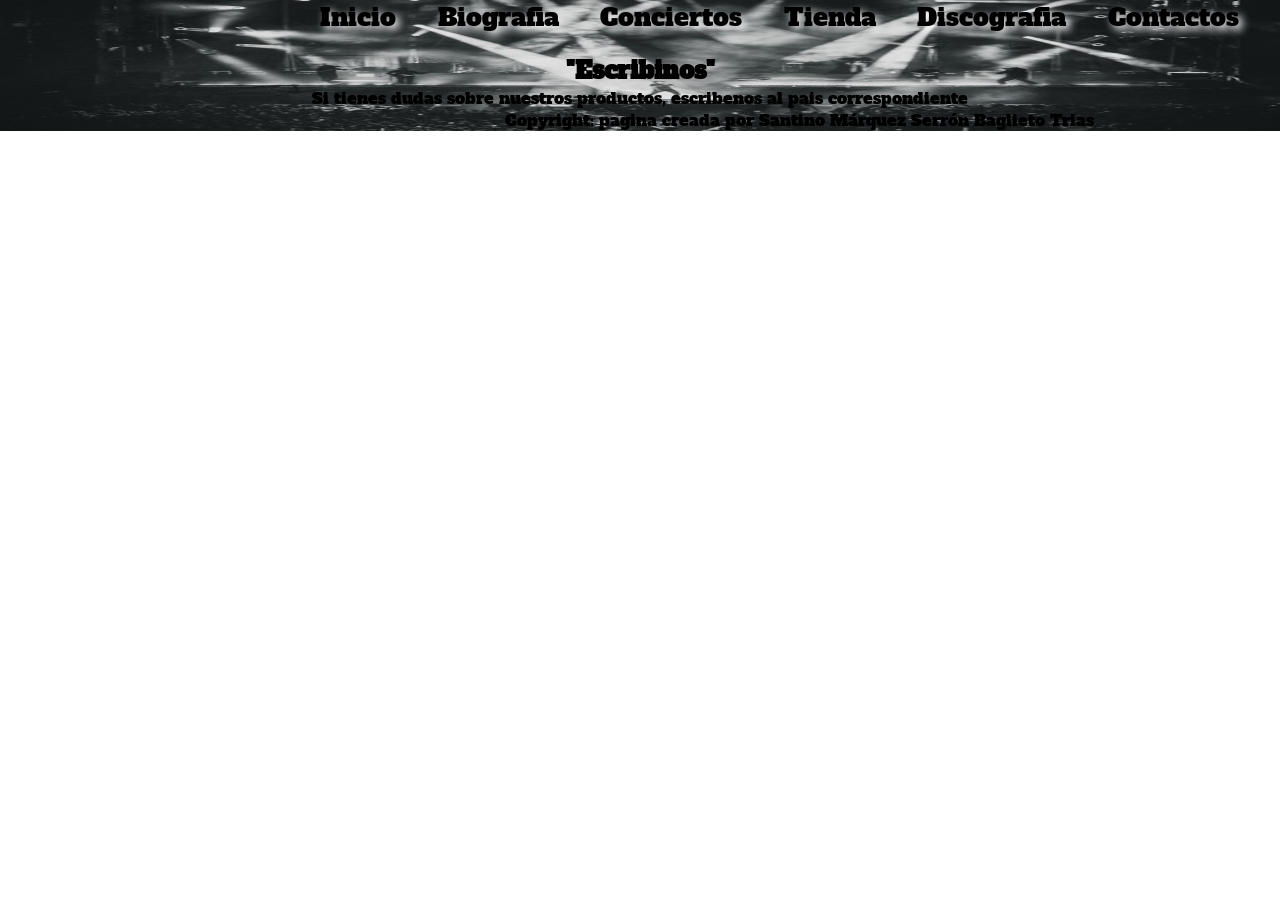
==== contactos.html @ 1bb09b04 "hice muchas cosas xd, le puse animacion a los iconos de redes sociales, comenze a trabajar en contac" ====
<!DOCTYPE html>
<html lang="en">
<head>
    <meta charset="UTF-8">
    <meta name="viewport" content="width=device-width, initial-scale=1.0">
    <title>Document</title>
    <link rel="preconnect" href="https://fonts.googleapis.com">
    <link rel="preconnect" href="https://fonts.gstatic.com" crossorigin>
    <link href="https://fonts.googleapis.com/css2?family=Alfa+Slab+One&display=swap" rel="stylesheet">
    <link rel="stylesheet" href="css/estilos.css">
    <link rel="stylesheet" href="css/contacto.css">
</head>
<body>
  
<header>
    <div class="logo">
        <img src="img/Cuartetodenos.png" alt="" srcset="" class="animate__animated animate__bounceIn">
    </div>
    <div class="menu">
        <ul class="animate__animated animate__bounceInDown">
            <li>
               <a href="index.html">Inicio</a> 
            </li>
            <li>
                <a href="biografia.html">Biografia</a>
            </li>
            <li>
                <a href="conciertos.html">Conciertos</a>
            </li>
            <li>
                <a href="tienda.html">Tienda</a>
            </li>
            <li>
                <a href="discografia.html">Discografia</a>
            </li>
            <li>
                <a href="contactos.html">Contactos</a> 
            </li>
            <li>
                <a href="https://www.instagram.com/cuartetodenosok/?hl=es-la">
                    <i class="fa-brands fa-instagram"></i>
                </a>
                <a href="https://www.tiktok.com/@cuartetodenosoficial">
                    <i class="fa-brands fa-tiktok"></i>
                </a>
                <a href="https://www.youtube.com/channel/UCHIalb8oZehqMPum16ImmGQ">
                    <i class="fa-brands fa-youtube"></i>
                </a>
                <a href="https://open.spotify.com/intl-es/artist/13JJKrUewC1CJYmIDXQNoH">
                    <i class="fa-brands fa-spotify"></i>
                </a>
                <a href="https://www.facebook.com/cuartetodenos/?locale=es_LA">
                    <i class="fa-brands fa-square-facebook"></i>
                </a>
            </li>
        </ul>
    </div>
  </header>

 <main>
        <section>
            <h2>
                "Escribinos"
            </h2>
            <p>Si tienes dudas sobre nuestros productos, escribenos al pais correspondiente</p>
        </section>
 </main>

   <footer>
    <div class="logo">
        <img src="img/Cuartetodenos.png" alt="">
    </div>
    <div>
        <p>Copyright: pagina creada por Santino Márquez Serrón Baglieto Trias </p>
    </div>
    <div>
        <ul>
            <li>
                <a href="https://www.instagram.com/cuartetodenosok/?hl=es-la">
                    <i class="fa-brands fa-instagram"></i>
                </a>
                <a href="https://www.tiktok.com/@cuartetodenosoficial">
                    <i class="fa-brands fa-tiktok"></i>
                </a>
                <a href="https://www.youtube.com/channel/UCHIalb8oZehqMPum16ImmGQ">
                    <i class="fa-brands fa-youtube"></i>
                </a>
                <a href="https://open.spotify.com/intl-es/artist/13JJKrUewC1CJYmIDXQNoH">
                    <i class="fa-brands fa-spotify"></i>
                </a>
                <a href="https://www.facebook.com/cuartetodenos/?locale=es_LA">
                    <i class="fa-brands fa-square-facebook"></i>
                </a>
            </li>
        </ul>
    </div>
  </footer>
  <script src="https://kit.fontawesome.com/3fc2aa12b5.js" crossorigin="anonymous"></script>
</body>
</html>
---- css/estilos.css ----
*{
    margin: 0;w
}

body{
    font-family: "Alfa Slab One", serif;
}

/* HEADER */

header{
   
}

div{
   
}

img{
    display: block;
}

.logo{
    display: flex;
    justify-content: center;
}

ul{
    list-style-type: none;
    padding-inline-start: 0;
}

li{
    text-align: center;
    margin-bottom: 20px;
}

a{
    color: rgb(0, 0, 0);
    text-decoration: none;
    font-size: 25px;
}

/* REDES SOCIALES */

.fa-instagram{
    color: #e1306c;
    font-size: 25px;
}
.fa-tiktok{
    color: #25F4EE;
    font-size: 25px;
}
.fa-youtube{
    color: #ff0000;
    font-size: 25px;
}
.fa-spotify{
    color: #1db954;
    font-size: 25px;
}
.fa-square-facebook{
    color: #1877f2;
    font-size: 25px;
}

section.imagen-principal{
    width: 100%;
    height: 80vh;
    background-repeat: no-repeat;
    background-size: 100% 100%;
    display: flex;
    justify-content: center;
    margin-bottom: 100px;
    padding-bottom: 20px;
}

section div {
    width: 80%;
    margin-top: 50px;
}

section div h1{
    background-color: rgb(148, 212, 221);
    text-align: center;
    border-radius: 50px;
}

section div div {
    width: 100%;
}

section div div img{   
    width: 100%;
    height: 300px;
  
}

/*          SECCION MAIN            */

main {
}

main section div{
}

main section{
    display:flex ;
    flex-direction: column;
    align-items: center;
}

main section div img{
    width: 100%;
    border-radius: 100px;
}

/*  EFECTOS  */

li a:hover{
        transform: scale(1.5,1.5);
        transition: 1s;
    }

/*          DESKTOP         */

@media only screen and (min-width:968px) {
    header{
        display: flex;
        justify-content: space-around;
    }

    .logo{
        width: 25%;
    }

    .menu{
        width: 75%;
        
    }

    ul{
        display: flex;
        justify-content: space-between;
        height: 100%;
        align-items: center;
    }

    .last-icon{
        margin-right: 100px;
    }

    .fa-instagram:hover{
        transform: scale(1.9,1.9);
        transition: 0.5s;
    }

    .fa-tiktok:hover{
        transform: scale(1.9,1.9);
        transition: 0.5s;
    }

    .fa-spotify:hover{
        transform: scale(1.9,1.9);
        transition: 0.5s;
    }

    .fa-youtube:hover{
        transform: scale(1.9,1.9);
        transition: 0.5s;
    }

    .fa-square-facebook:hover{
        transform: scale(1.9,1.9);
        transition: 0.5s;
    }

    main{
        
    }

    main section{
       display:flex;
       
    }

    main section div {
        
        display: flex;
        justify-content: center;
        align-items: center;
    }

  

    main section div p{
        
        margin: 0 100px;
        padding: 50px 0;
    }

    footer{
         display: flex;
         justify-content: space-around;
        
    }

    .logo-footer{
       
    }

    .Copyright{
        display: flex;
        align-items: center;
        
    }

    .Copyright p{
        
        padding: 30px 90px 30px 90px;
    }

    .redesSociales-footer{
        
    }

    footer .redesSociales-footer ul li a{
        margin: 0 40px 0 40px;
    }

    footer div ul li a .fa-square-facebook{
        font-size: 60px;
    }
    
    footer div ul li a .fa-spotify{
        font-size: 60px;
    }

     footer div ul li a .fa-tiktok{
        font-size: 60px;
    }

      footer div ul li a .fa-youtube{
        font-size: 60px;
    }

      footer div ul li a .fa-instagram{
        font-size: 60px;
    }

}






footer div p{ 
    text-align: center;
    padding: 0 20px;
}
---- css/contacto.css ----
body{
    background-image: url("../img/cuarteto_Vivo.jpg");
    background-repeat: no-repeat;
    background-size: 100% 100%;
    
}

li a{
    text-shadow: 4px 4px 8px white;
}
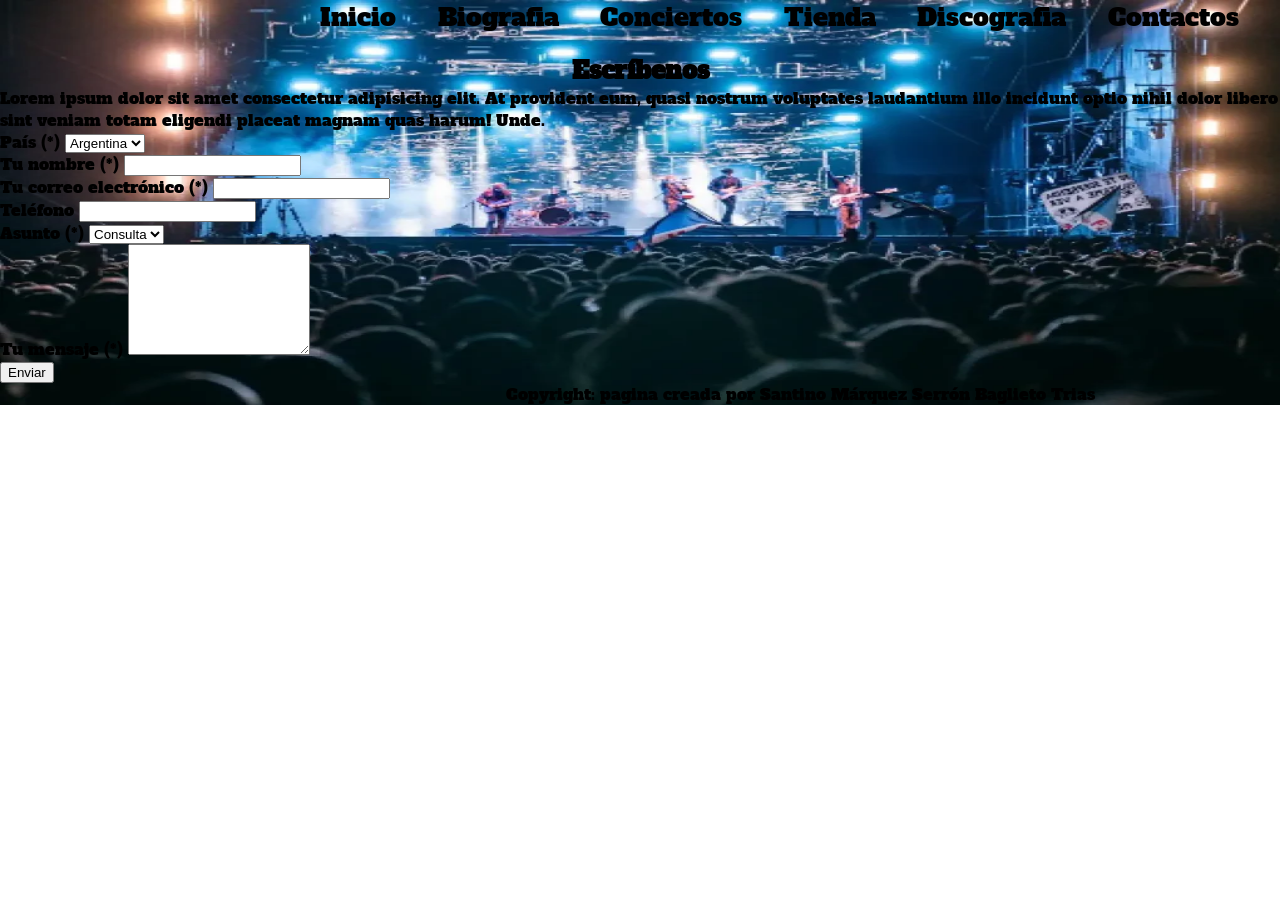
==== commit a943cd51: "mejorando la web de santi" ====
--- a/contactos.html
+++ b/contactos.html
@@ -8,7 +8,7 @@
     <link rel="preconnect" href="https://fonts.gstatic.com" crossorigin>
     <link href="https://fonts.googleapis.com/css2?family=Alfa+Slab+One&display=swap" rel="stylesheet">
     <link rel="stylesheet" href="css/estilos.css">
-    <link rel="stylesheet" href="css/contacto.css">
+    <link rel="stylesheet" href="/css/contacto.css">
 </head>
 <body>
   
@@ -57,14 +57,81 @@
     </div>
   </header>
 
- <main>
-        <section>
-            <h2>
-                "Escribinos"
-            </h2>
-            <p>Si tienes dudas sobre nuestros productos, escribenos al pais correspondiente</p>
-        </section>
- </main>
+  <main>
+    <section>
+        <h2>Escríbenos</h2>
+        <p>Lorem ipsum dolor sit amet consectetur adipisicing elit. At provident eum, quasi nostrum voluptates laudantium illo incidunt optio nihil dolor libero sint veniam totam eligendi placeat magnam quas harum! Unde.</p>
+    </section>
+
+    <form class="formulario" action="#" method="post">
+
+            <div class="formulario__campo">
+                <label for="pais">País <span>(*)</span></label>
+                <select id="pais" name="pais" required>
+                    <option value="Argentina">Argentina</option>
+                    <option value="Uruguay">Uruguay</option>
+                </select>
+            </div>
+
+            <div class="formulario__campo">
+                <label for="nombre">Tu nombre <span>(*)</span></label>
+                <input
+                    type="text"
+                    id="nombre"
+                    name="nombre"
+                    autocomplete="name"
+                    required
+                >
+            </div>
+
+            <div class="formulario__campo">
+                <label for="correo">
+                    Tu correo electrónico <span>(*)</span>
+                </label>
+                <input
+                    type="email"
+                    id="correo"
+                    name="correo"
+                    autocomplete="email"
+                    required
+                >
+            </div>
+
+            <div class="formulario__campo">
+                <label for="telefono">Teléfono</label>
+                <input
+                    type="tel"
+                    id="telefono"
+                    name="telefono"
+                    autocomplete="tel"
+                >
+            </div>
+
+            <div class="formulario__campo">
+                <label for="asunto">Asunto <span>(*)</span></label>
+                <select id="asunto" name="asunto" required>
+                    <option value="Consulta">Consulta</option>
+                </select>
+            </div>
+
+            <div class="formulario__campo">
+                <label for="mensaje">Tu mensaje <span>(*)</span></label>
+                <textarea
+                    id="mensaje"
+                    name="mensaje"
+                    rows="7"
+                    required
+                ></textarea>
+            </div>
+
+            <button class="formulario__boton" type="submit">
+                Enviar
+            </button>
+
+        </form>
+
+  </main>
+
 
    <footer>
     <div class="logo">
--- a/css/estilos.css
+++ b/css/estilos.css
@@ -62,6 +62,10 @@
 .fa-square-facebook{
     color: #1877f2;
     font-size: 25px;
+}
+
+.last-icon{
+    margin-right: 50px;
 }
 
 section.imagen-principal{
@@ -115,12 +119,11 @@
     border-radius: 100px;
 }
 
-/*  EFECTOS  */
-
-li a:hover{
-        transform: scale(1.5,1.5);
-        transition: 1s;
-    }
+/*  contacto.html  */
+
+
+
+
 
 /*          DESKTOP         */
 
@@ -146,34 +149,16 @@
         align-items: center;
     }
 
-    .last-icon{
-        margin-right: 100px;
-    }
-
-    .fa-instagram:hover{
-        transform: scale(1.9,1.9);
-        transition: 0.5s;
-    }
-
-    .fa-tiktok:hover{
-        transform: scale(1.9,1.9);
-        transition: 0.5s;
-    }
-
-    .fa-spotify:hover{
-        transform: scale(1.9,1.9);
-        transition: 0.5s;
-    }
-
-    .fa-youtube:hover{
-        transform: scale(1.9,1.9);
-        transition: 0.5s;
-    }
-
+    .fa-instagram:hover,
+    .fa-tiktok:hover,
+    .fa-youtube:hover,
+    .fa-spotify:hover,
     .fa-square-facebook:hover{
-        transform: scale(1.9,1.9);
-        transition: 0.5s;
-    }
+        transform: scale(1.5,1.5);
+        transition: 1s;
+    }
+
+    
 
     main{
         
@@ -201,31 +186,29 @@
 
     footer{
          display: flex;
-         justify-content: space-around;
+         justify-content: center;
         
     }
 
     .logo-footer{
-       
+       margin-right: 10em;
     }
 
     .Copyright{
         display: flex;
         align-items: center;
-        
     }
 
     .Copyright p{
-        
         padding: 30px 90px 30px 90px;
     }
 
     .redesSociales-footer{
-        
+        margin-left: 5em;
     }
 
     footer .redesSociales-footer ul li a{
-        margin: 0 40px 0 40px;
+        margin: 0 10px 0 10px;
     }
 
     footer div ul li a .fa-square-facebook{
@@ -249,11 +232,6 @@
     }
 
 }
-
-
-
-
-
 
 footer div p{ 
     text-align: center;
--- a/css/contacto.css
+++ b/css/contacto.css
@@ -1,10 +1,5 @@
 body{
-    background-image: url("../img/cuarteto_Vivo.jpg");
+    background-image: url('../img/cuarteto-concierto.webp');
     background-repeat: no-repeat;
     background-size: 100% 100%;
-    
-}
-
-li a{
-    text-shadow: 4px 4px 8px white;
 }
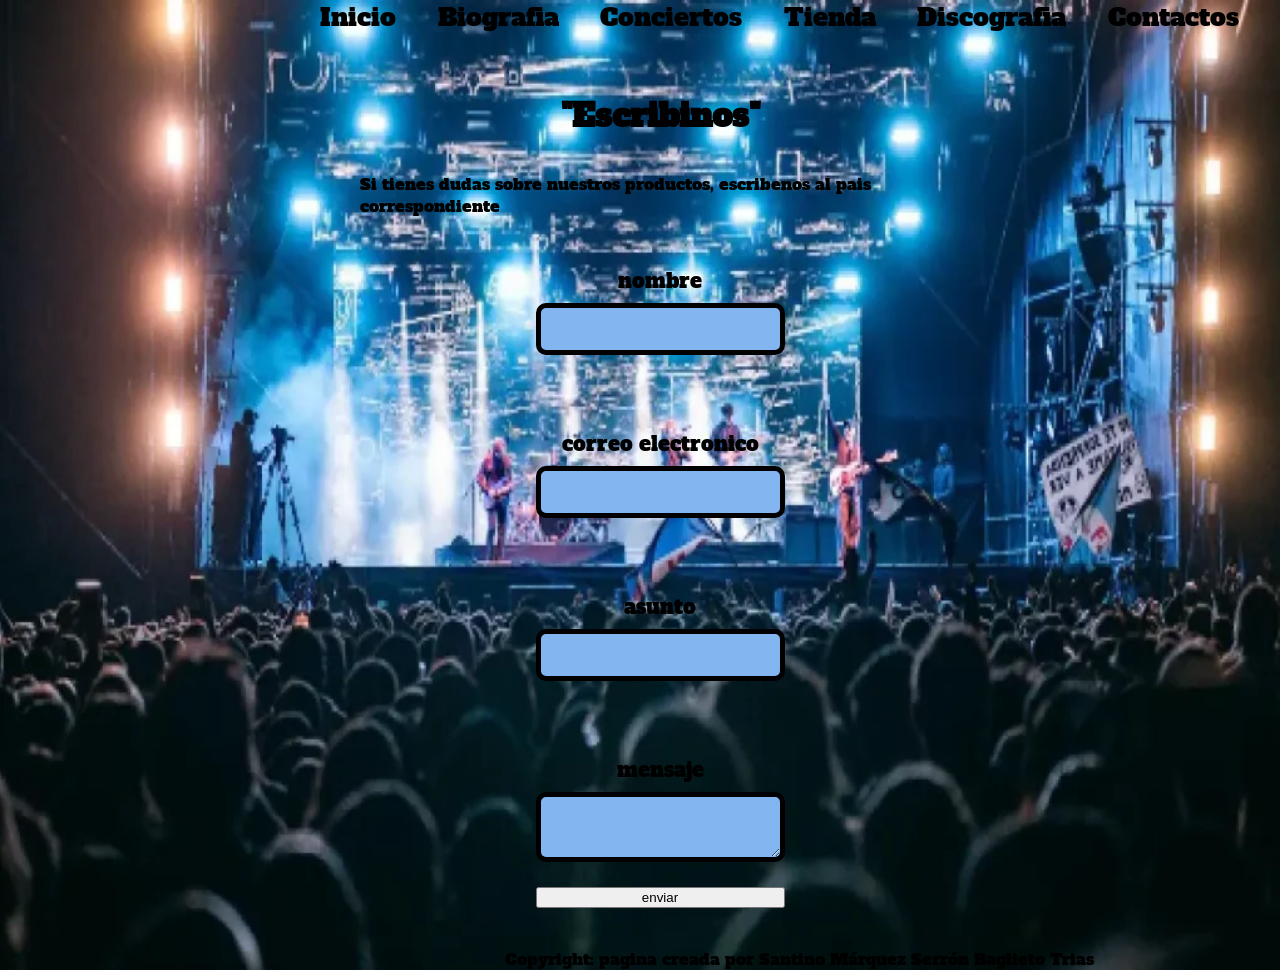
==== commit 7bcf218a: "agregue mis archivos para crear mi galeria de discografia super epica" ====
--- a/contactos.html
+++ b/contactos.html
@@ -8,7 +8,7 @@
     <link rel="preconnect" href="https://fonts.gstatic.com" crossorigin>
     <link href="https://fonts.googleapis.com/css2?family=Alfa+Slab+One&display=swap" rel="stylesheet">
     <link rel="stylesheet" href="css/estilos.css">
-    <link rel="stylesheet" href="/css/contacto.css">
+    <link rel="stylesheet" href="css/contacto.css">
 </head>
 <body>
   
@@ -57,81 +57,35 @@
     </div>
   </header>
 
-  <main>
-    <section>
-        <h2>Escríbenos</h2>
-        <p>Lorem ipsum dolor sit amet consectetur adipisicing elit. At provident eum, quasi nostrum voluptates laudantium illo incidunt optio nihil dolor libero sint veniam totam eligendi placeat magnam quas harum! Unde.</p>
-    </section>
+ <main class="contacto"> 
+        <section class="formulario-contacto">
+            <h2>
+                "Escribinos"
+            </h2>
+            <p>Si tienes dudas sobre nuestros productos, escribenos al pais correspondiente</p>
+      
+            <form action="#">
+                <div class="campo">
+                    <label for="">nombre</label>
+                    <input type="text" required name="nombre">
+                </div>
+                <div class="campo">
+                    <label for="email">correo electronico</label>
+                    <input type="email" required name="email">
+                </div>
+                <div class="campo">
+                    <label for="asunto">asunto</label>
+                    <input type="text"required name="asunto">
+                </div>
+                <div class="campo">
+                    <label for="mensaje">mensaje</label>
+                    <textarea name="mensaje" id="mensaje" required name="mensaje"></textarea>
+                </div>
 
-    <form class="formulario" action="#" method="post">
-
-            <div class="formulario__campo">
-                <label for="pais">País <span>(*)</span></label>
-                <select id="pais" name="pais" required>
-                    <option value="Argentina">Argentina</option>
-                    <option value="Uruguay">Uruguay</option>
-                </select>
-            </div>
-
-            <div class="formulario__campo">
-                <label for="nombre">Tu nombre <span>(*)</span></label>
-                <input
-                    type="text"
-                    id="nombre"
-                    name="nombre"
-                    autocomplete="name"
-                    required
-                >
-            </div>
-
-            <div class="formulario__campo">
-                <label for="correo">
-                    Tu correo electrónico <span>(*)</span>
-                </label>
-                <input
-                    type="email"
-                    id="correo"
-                    name="correo"
-                    autocomplete="email"
-                    required
-                >
-            </div>
-
-            <div class="formulario__campo">
-                <label for="telefono">Teléfono</label>
-                <input
-                    type="tel"
-                    id="telefono"
-                    name="telefono"
-                    autocomplete="tel"
-                >
-            </div>
-
-            <div class="formulario__campo">
-                <label for="asunto">Asunto <span>(*)</span></label>
-                <select id="asunto" name="asunto" required>
-                    <option value="Consulta">Consulta</option>
-                </select>
-            </div>
-
-            <div class="formulario__campo">
-                <label for="mensaje">Tu mensaje <span>(*)</span></label>
-                <textarea
-                    id="mensaje"
-                    name="mensaje"
-                    rows="7"
-                    required
-                ></textarea>
-            </div>
-
-            <button class="formulario__boton" type="submit">
-                Enviar
-            </button>
-
-        </form>
-
-  </main>
-
+                <button type="submit">enviar</button>
+            </form>
+         </section>
+ </main>
 
    <footer>
     <div class="logo">
--- a/css/estilos.css
+++ b/css/estilos.css
@@ -62,10 +62,6 @@
 .fa-square-facebook{
     color: #1877f2;
     font-size: 25px;
-}
-
-.last-icon{
-    margin-right: 50px;
 }
 
 section.imagen-principal{
@@ -119,11 +115,74 @@
     border-radius: 100px;
 }
 
-/*  contacto.html  */
-
-
-
-
+/*  EFECTOS  */
+
+li a:hover{
+        transform: scale(1.5,1.5);
+        transition: 1s;
+    }
+
+/*formulario de contacto*/
+.contacto{
+    width: 100%;
+    padding:40px 20px;
+}
+
+.formulario-contacto{
+    width: 100%;
+    max-width: 600px;
+    margin: 0 auto;
+}
+
+.formulario-contacto h2{
+    text-align: center;
+    font-size: 32px;
+    margin-bottom: 35px;
+}
+
+.formulario-contacto form{
+    display: flex;
+    flex-direction: column;
+    gap: 25px;
+}
+
+.formulario-contacto .campo{
+    width: 100%;
+    display: flex;
+    flex-direction: column;
+    gap: 8px;
+}
+.formulario-contacto label{
+    font-size: 20px;
+}
+.formulario-contacto input,
+.formulario-contacto textarea{
+    width: 100%;
+    padding: 12px;
+    border: 5px solid black;
+    border-radius: 10px;
+    background-color: rgb(131, 182, 241);
+    font-size: 16px;
+    box-sizing: border-box;
+}
+.formulario-contacto input{
+    min-height: 45px;
+}
+.formulario-contacto textarea{
+    resize: vertical;
+}
+.formulario-contacto input:focus,
+.formulario-contacto textarea:focus{
+    outline: 5px solid rgb(41, 50, 56);
+    outline-offset: 1px;
+    border-color: rgb(41, 50, 56);
+}
+
+/*        DISCOGRAFIA        */
+
+.Discografia{
+    background-color: #aeaecf;
+}
 
 /*          DESKTOP         */
 
@@ -149,16 +208,34 @@
         align-items: center;
     }
 
-    .fa-instagram:hover,
-    .fa-tiktok:hover,
-    .fa-youtube:hover,
-    .fa-spotify:hover,
+    .last-icon{
+        margin-right: 100px;
+    }
+
+    .fa-instagram:hover{
+        transform: scale(1.9,1.9);
+        transition: 0.5s;
+    }
+
+    .fa-tiktok:hover{
+        transform: scale(1.9,1.9);
+        transition: 0.5s;
+    }
+
+    .fa-spotify:hover{
+        transform: scale(1.9,1.9);
+        transition: 0.5s;
+    }
+
+    .fa-youtube:hover{
+        transform: scale(1.9,1.9);
+        transition: 0.5s;
+    }
+
     .fa-square-facebook:hover{
-        transform: scale(1.5,1.5);
-        transition: 1s;
-    }
-
-    
+        transform: scale(1.9,1.9);
+        transition: 0.5s;
+    }
 
     main{
         
@@ -186,29 +263,31 @@
 
     footer{
          display: flex;
-         justify-content: center;
+         justify-content: space-around;
         
     }
 
     .logo-footer{
-       margin-right: 10em;
+       
     }
 
     .Copyright{
         display: flex;
         align-items: center;
+        
     }
 
     .Copyright p{
+        
         padding: 30px 90px 30px 90px;
     }
 
     .redesSociales-footer{
-        margin-left: 5em;
+        
     }
 
     footer .redesSociales-footer ul li a{
-        margin: 0 10px 0 10px;
+        margin: 0 40px 0 40px;
     }
 
     footer div ul li a .fa-square-facebook{
@@ -232,6 +311,11 @@
     }
 
 }
+
+
+
+
+
 
 footer div p{ 
     text-align: center;
